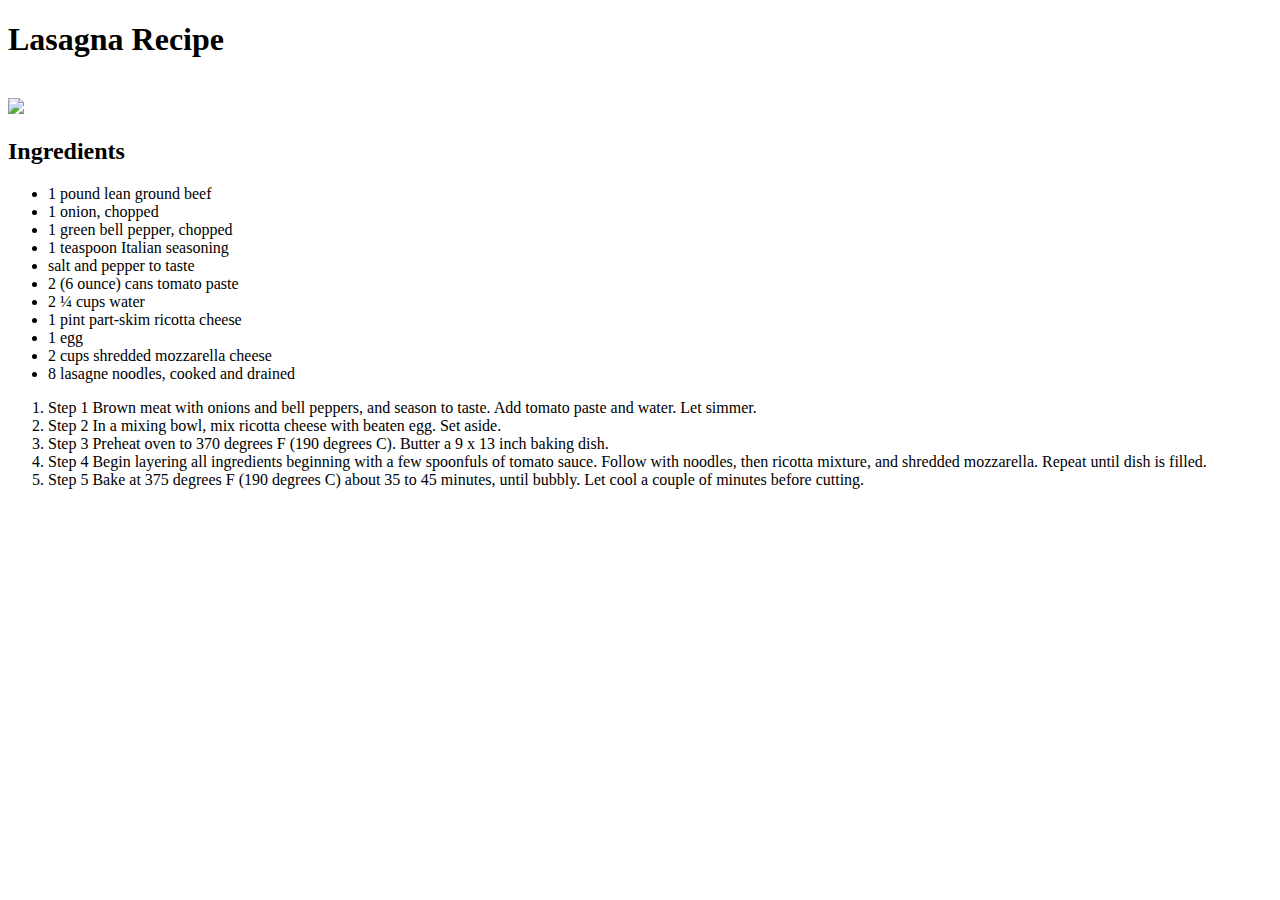
==== recipes/pesto.html @ f22815ed "Test editing of existing HTML" ====
<!DOCTYPE html>
<html>
    <body>
        <h1>Lasagna Recipe</h1>
        <br>
        <img src="https://imagesvc.meredithcorp.io/v3/mm/image?url=https%3A%2F%2Fimages.media-allrecipes.com%2Fuserphotos%2F3806433.jpg&w=595&h=595&c=sc&poi=face&q=60">
        <br>
        <h2>Ingredients</h2>
            <ul>
                <li>1 pound lean ground beef</li>
                <li>1 onion, chopped</li>                    
                <li>1 green bell pepper, chopped</li>                    
                <li>1 teaspoon Italian seasoning</li>                    
                <li>salt and pepper to taste</li>                    
                <li>2 (6 ounce) cans tomato paste</li> 
                <li>2 ¼ cups water</li>
                <li>1 pint part-skim ricotta cheese</li>  
                <li>1 egg</li>
                <li>2 cups shredded mozzarella cheese</li> 
                <li>8 lasagne noodles, cooked and drained</li>
            </ul>       
        <ol>
            <li>Step 1
            Brown meat with onions and bell peppers, and season to taste. Add tomato paste and water. Let simmer.</li>
            <li>Step 2
            In a mixing bowl, mix ricotta cheese with beaten egg. Set aside.</li>
            <li>Step 3
            Preheat oven to 370 degrees F (190 degrees C). Butter a 9 x 13 inch baking dish.</li>
            <li>Step 4
            Begin layering all ingredients beginning with a few spoonfuls of tomato sauce. Follow with noodles, then ricotta mixture, and shredded mozzarella. Repeat until dish is filled.</li>
            <li>Step 5
            Bake at 375 degrees F (190 degrees C) about 35 to 45 minutes, until bubbly. Let cool a couple of minutes before cutting.</li>
        </ol>
    </body>
</html>
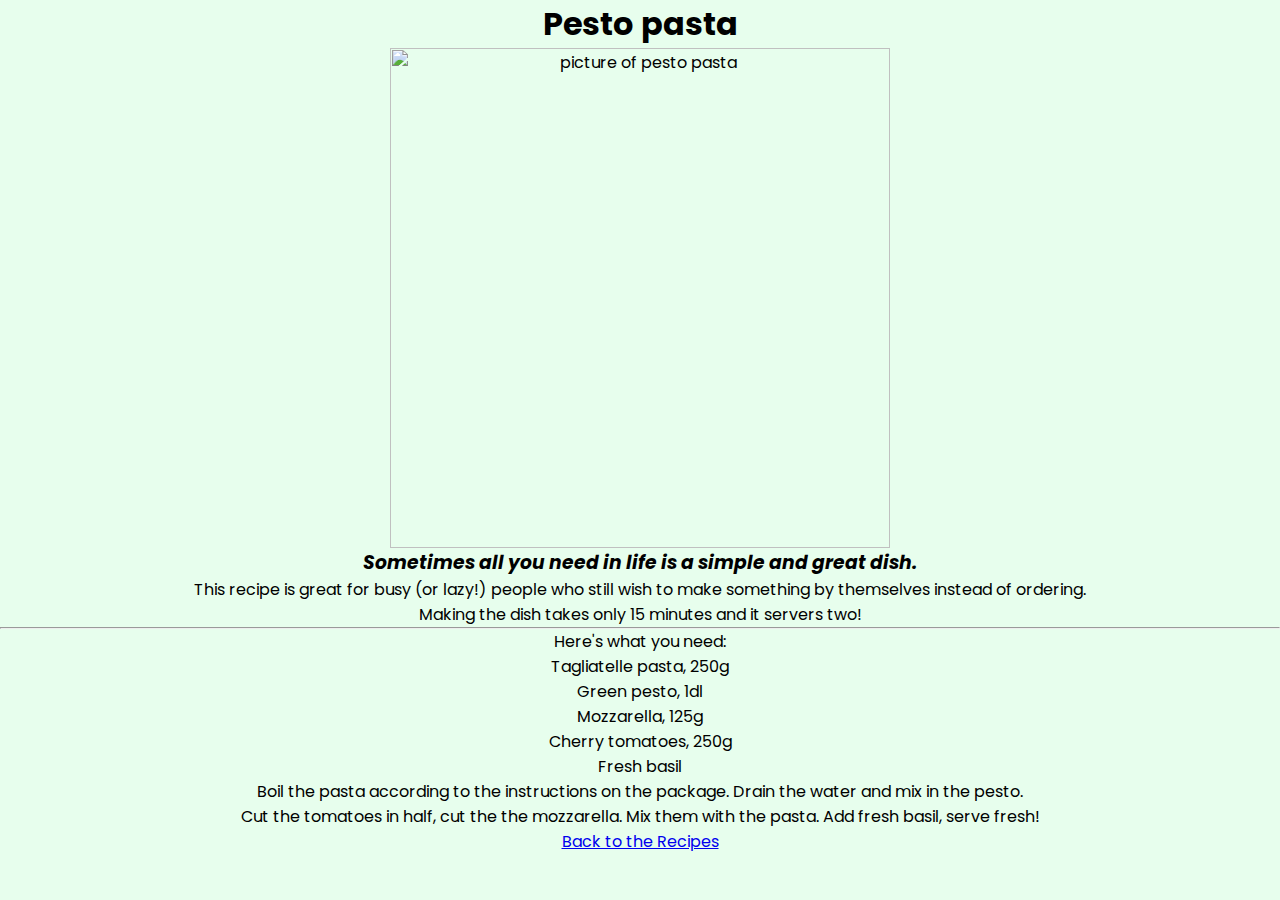
==== commit 73629a40: "Did not save previous commits" ====
--- a/recipes/pesto.html
+++ b/recipes/pesto.html
@@ -1,35 +1,36 @@
-<!DOCTYPE html>
-<html>
-    <body>
-        <h1>Lasagna Recipe</h1>
-        <br>
-        <img src="https://imagesvc.meredithcorp.io/v3/mm/image?url=https%3A%2F%2Fimages.media-allrecipes.com%2Fuserphotos%2F3806433.jpg&w=595&h=595&c=sc&poi=face&q=60">
-        <br>
-        <h2>Ingredients</h2>
-            <ul>
-                <li>1 pound lean ground beef</li>
-                <li>1 onion, chopped</li>                    
-                <li>1 green bell pepper, chopped</li>                    
-                <li>1 teaspoon Italian seasoning</li>                    
-                <li>salt and pepper to taste</li>                    
-                <li>2 (6 ounce) cans tomato paste</li> 
-                <li>2 ¼ cups water</li>
-                <li>1 pint part-skim ricotta cheese</li>  
-                <li>1 egg</li>
-                <li>2 cups shredded mozzarella cheese</li> 
-                <li>8 lasagne noodles, cooked and drained</li>
-            </ul>       
+<html lang="en"><head>
+    <meta charset="UTF-8">
+    <meta http-equiv="X-UA-Compatible" content="IE=edge">
+    <meta name="viewport" content="width=device-width, initial-scale=1.0">
+    <link rel="preconnect" href="https://fonts.googleapis.com">
+<link rel="preconnect" href="https://fonts.gstatic.com" crossorigin="">
+<link href="https://fonts.googleapis.com/css2?family=Poppins:wght@400;500&amp;display=swap" rel="stylesheet"> 
+    <link rel="stylesheet" href="../style.css">
+    <title>Recipes - Pesto-Pasta</title>
+</head>
+<body>
+    <h1>Pesto pasta</h1>
+    <img src="./pestopastaimg.jpg" width="500px" alt="picture of pesto pasta">
+    <h3><em>Sometimes all you need in life is a simple and great dish.</em></h3>
+    <p>This recipe is great for busy (or lazy!) people who still wish 
+        to make something by themselves instead of ordering.</p>
+        <p>Making the dish takes only 15 minutes and it servers two!</p>
+        <hr>
+        <p class="recipe">Here's what you need:</p>
+        <ul>
+            <li>Tagliatelle pasta, 250g</li>
+            <li>Green pesto, 1dl</li>
+            <li>Mozzarella, 125g</li>
+            <li>Cherry tomatoes, 250g</li>
+            <li>Fresh basil</li>
+        </ul>
         <ol>
-            <li>Step 1
-            Brown meat with onions and bell peppers, and season to taste. Add tomato paste and water. Let simmer.</li>
-            <li>Step 2
-            In a mixing bowl, mix ricotta cheese with beaten egg. Set aside.</li>
-            <li>Step 3
-            Preheat oven to 370 degrees F (190 degrees C). Butter a 9 x 13 inch baking dish.</li>
-            <li>Step 4
-            Begin layering all ingredients beginning with a few spoonfuls of tomato sauce. Follow with noodles, then ricotta mixture, and shredded mozzarella. Repeat until dish is filled.</li>
-            <li>Step 5
-            Bake at 375 degrees F (190 degrees C) about 35 to 45 minutes, until bubbly. Let cool a couple of minutes before cutting.</li>
+            <li>Boil the pasta according to the instructions on the package.
+                 Drain the water and mix in the pesto.</li>
+            <li>Cut the tomatoes in half, cut the the mozzarella. Mix them with the pasta.
+                Add fresh basil, serve fresh!
+            </li>
         </ol>
-    </body>
-</html>+        <a href="../index.html">Back to the Recipes</a>
+
+</body></html>--- a/style.css
+++ b/style.css
@@ -0,0 +1,18 @@
+
+element.style {
+}
+body {
+    font-family: Poppins, sans-serif;
+    background: rgba(176, 252, 195, 0.3);
+}
+* {
+    margin: 0;
+    padding: 0;
+    box-sizing: border-box;
+    text-align: center;
+}
+user agent stylesheet
+body {
+    display: block;
+    margin: 8px;
+}